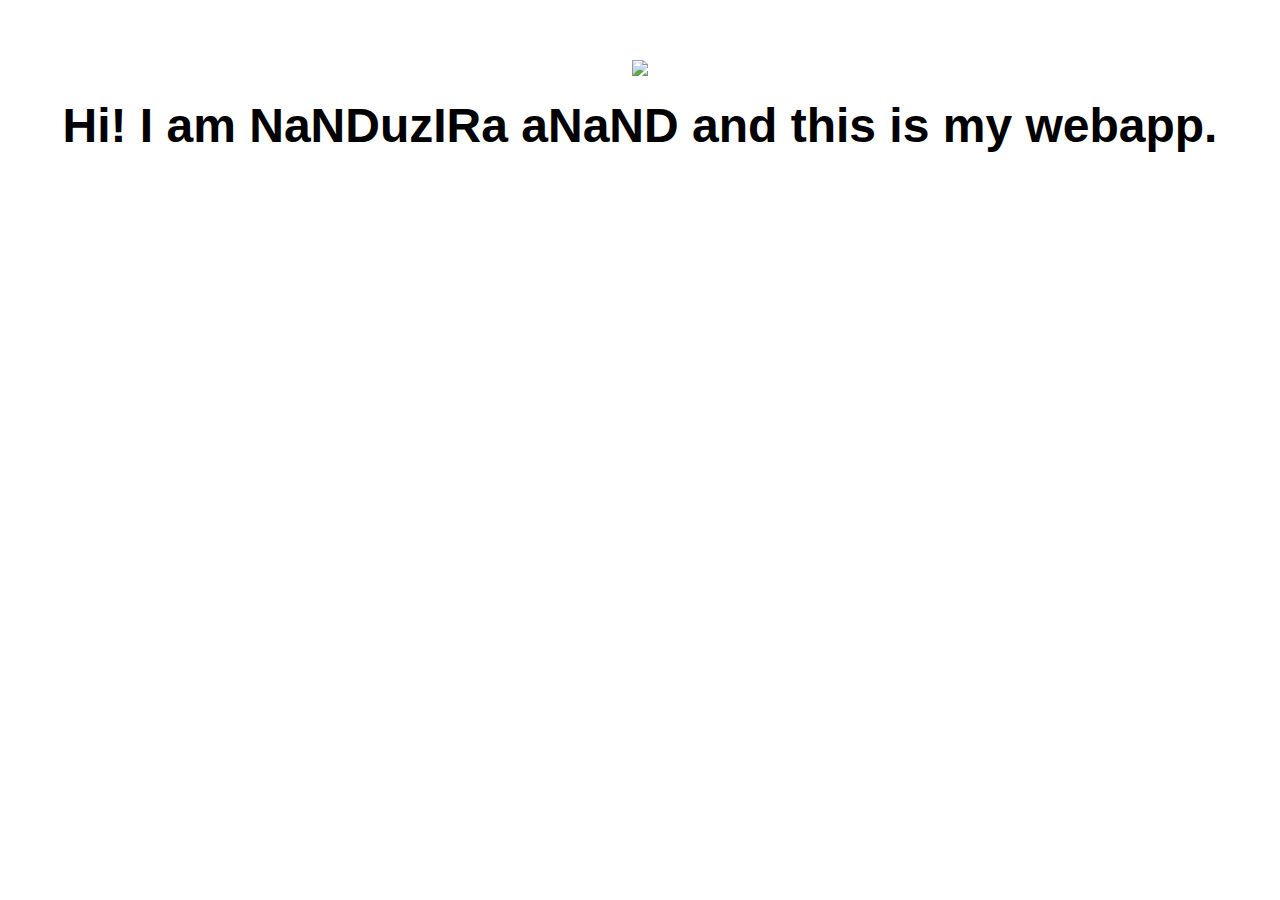
==== ui/index.html @ 5aabebe8 "[imad-console] Updates ui/index.html" ====
<!doctype html>
<html>
    <head>
        <link href="/ui/style.css" rel="stylesheet" />
    </head>
    <body>
        <div class="center">
            <img src="/ui/madi.png" class="img-medium" id = 'madi'/>
        </div>
        <br>
        <div class="center text-big bold" id = 'main-text'>
            Hi! I am NaNDuzIRa aNaND and this is my webapp.
        </div>
        <script>
            alert('Hi, I\'m Javascript');
        </script>
        <script type="text/javascript" src="/ui/main.js">
        </script>
    </body>
</html>
---- ui/style.css ----
body {
    font-family: sans-serif;
    margin-top: 60px;
}

.center {
    text-align: center;
}

.text-big {
    font-size: 300%;
}

.bold {
    font-weight: bold;
}

.img-medium {
    height: 200px;
}

.container {
    max-width: 800px;
    margin: 0 auto;
    color: grey;
    font-family: sans-serif;
    padding-left: 20px;
    padding-right: 20px;
}
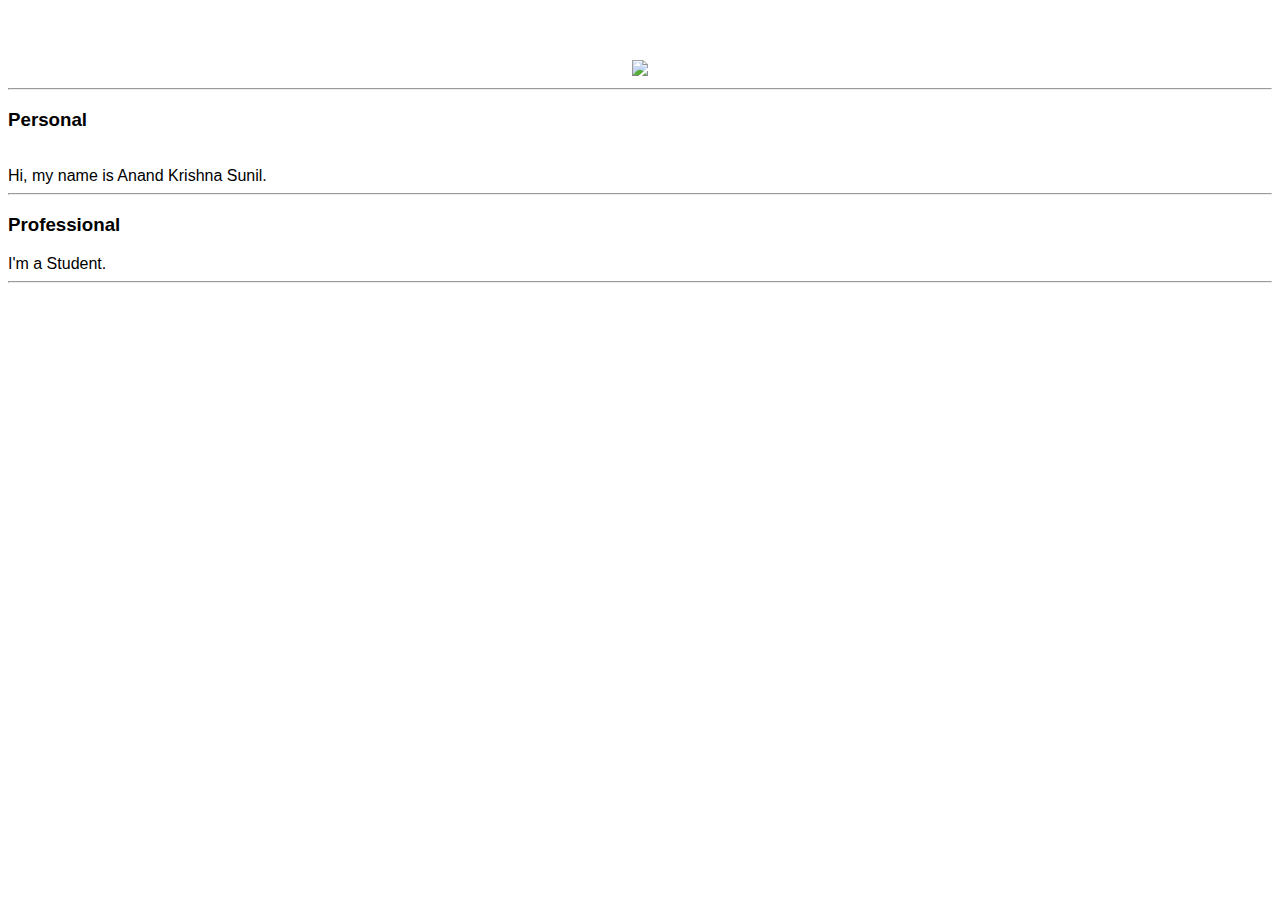
==== commit 733a0e92: "[imad-console] Updates ui/index.html" ====
--- a/ui/index.html
+++ b/ui/index.html
@@ -5,15 +5,23 @@
     </head>
     <body>
         <div class="center">
-            <img src="/ui/madi.png" class="img-medium" id = 'madi'/>
+            <img src="https://scontent.fdel1-1.fna.fbcdn.net/t31.0-8/s960x960/13737702_1250442324999996_8462182135514773687_o.jpg" class="img-medium" id = 'madi'/>
         </div>
+        <hr/>
+        <h3>Personal</h3>
         <br>
-        <div class="center text-big bold" id = 'main-text'>
-            Hi! I am NaNDuzIRa aNaND and this is my webapp.
+        <div>
+            Hi, my name is Anand Krishna Sunil.
         </div>
-        <script>
-            alert('Hi, I\'m Javascript');
-        </script>
+        <hr/>
+        <h3>Professional</h3>
+        <div>
+            I'm a Student.
+        </div>
+        <hr/>
+        <div class = 'footer'>
+            
+        </div>
         <script type="text/javascript" src="/ui/main.js">
         </script>
     </body>
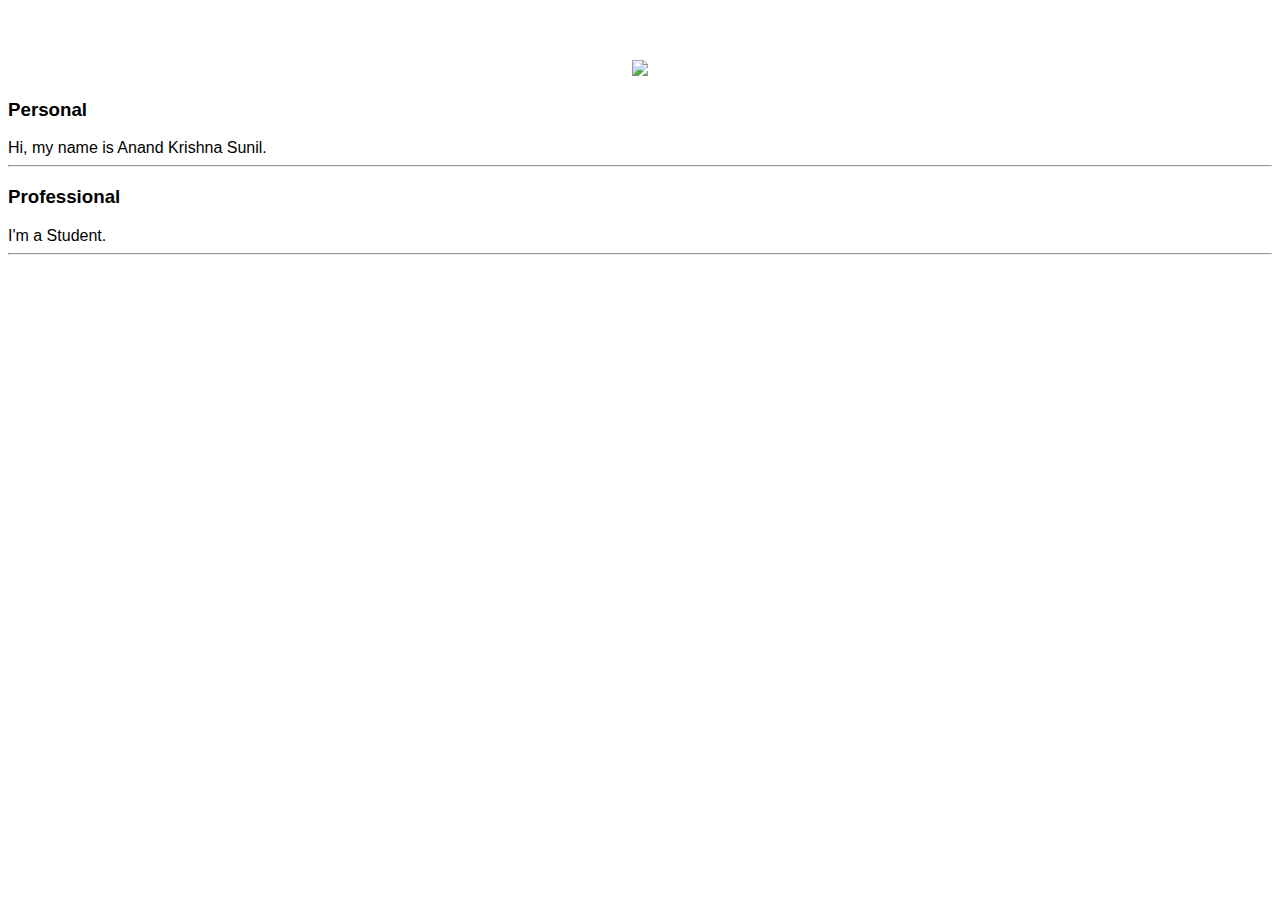
==== commit c634d2c9: "[imad-console] Updates ui/index.html" ====
--- a/ui/index.html
+++ b/ui/index.html
@@ -7,9 +7,7 @@
         <div class="center">
             <img src="https://scontent.fdel1-1.fna.fbcdn.net/t31.0-8/s960x960/13737702_1250442324999996_8462182135514773687_o.jpg" class="img-medium" id = 'madi'/>
         </div>
-        <hr/>
         <h3>Personal</h3>
-        <br>
         <div>
             Hi, my name is Anand Krishna Sunil.
         </div>
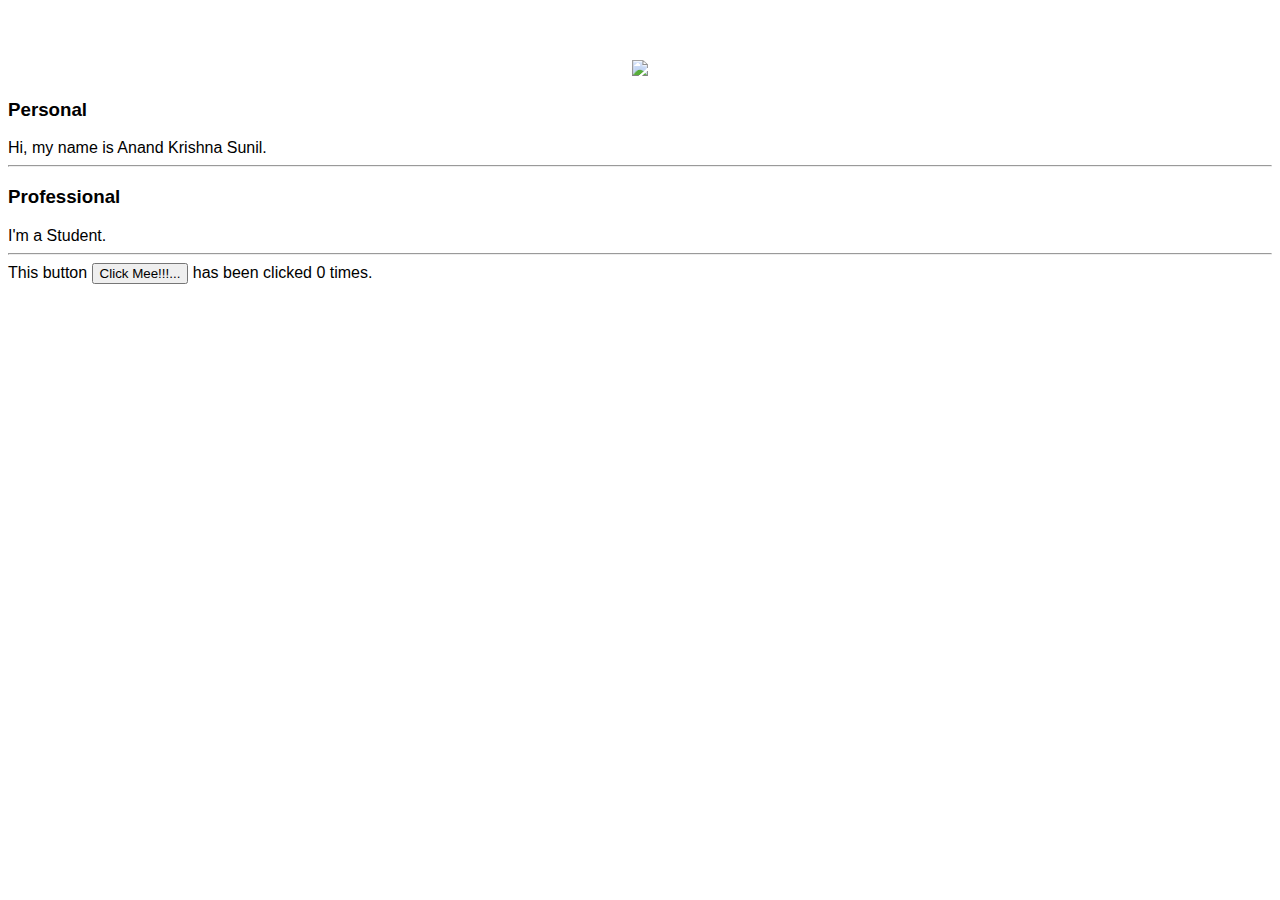
==== commit 1ef4ecfb: "[imad-console] Updates ui/index.html" ====
--- a/ui/index.html
+++ b/ui/index.html
@@ -18,7 +18,7 @@
         </div>
         <hr/>
         <div class = 'footer'>
-            
+            This button <button id='counter'>Click Mee!!!...</button> has been clicked <span id='count'>0</span> times.
         </div>
         <script type="text/javascript" src="/ui/main.js">
         </script>
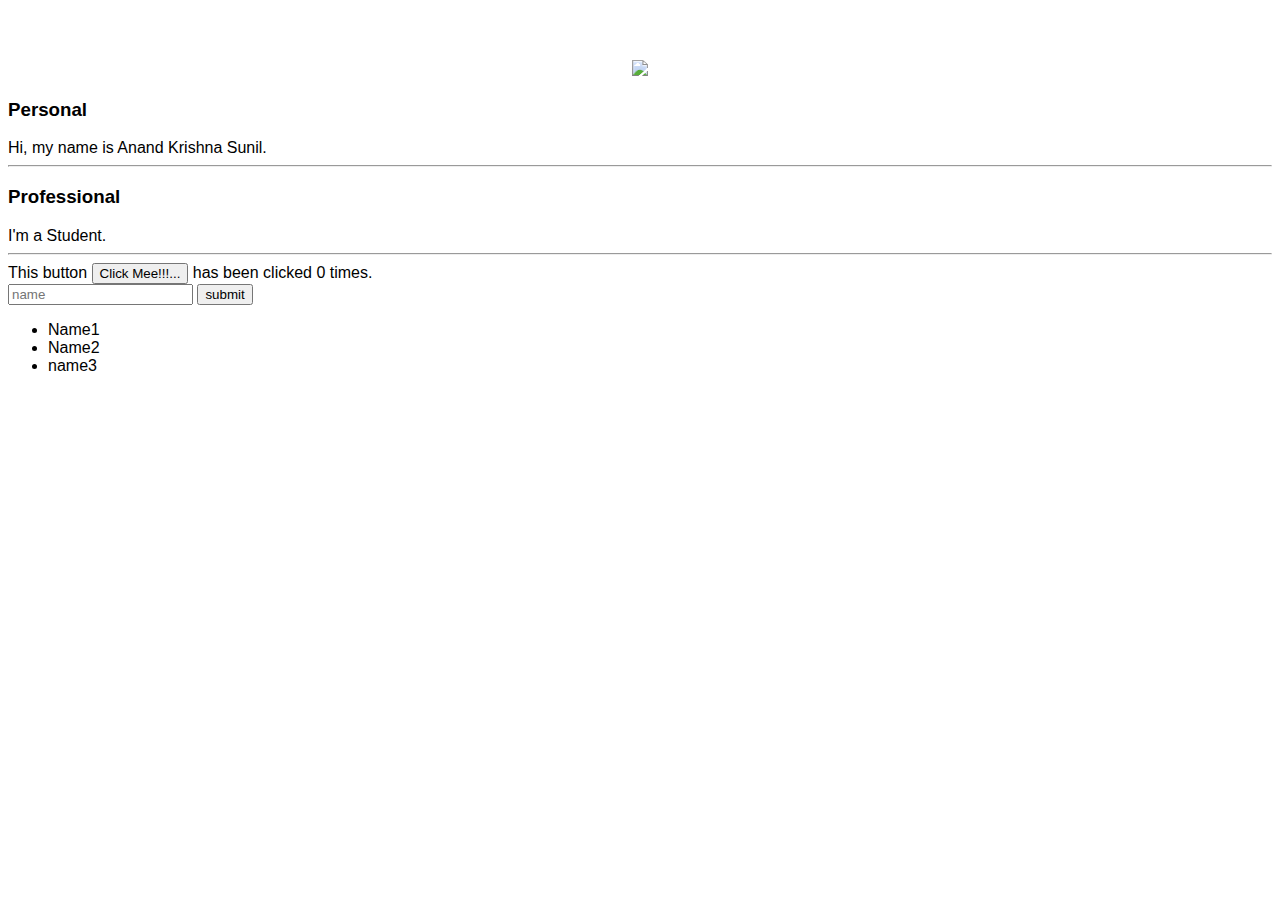
==== commit ca006697: "[imad-console] Updates ui/index.html" ====
--- a/ui/index.html
+++ b/ui/index.html
@@ -19,6 +19,14 @@
         <hr/>
         <div class = 'footer'>
             This button <button id='counter'>Click Mee!!!...</button> has been clicked <span id='count'>0</span> times.
+            <br/>
+            <input type="text" id='name' placeholder='name'></input>
+            <input type='submit' value='submit'></input>
+            <ul>
+                <li>Name1</li>
+                <li>Name2</li>
+                <li>name3</li>
+            </ul>
         </div>
         <script type="text/javascript" src="/ui/main.js">
         </script>
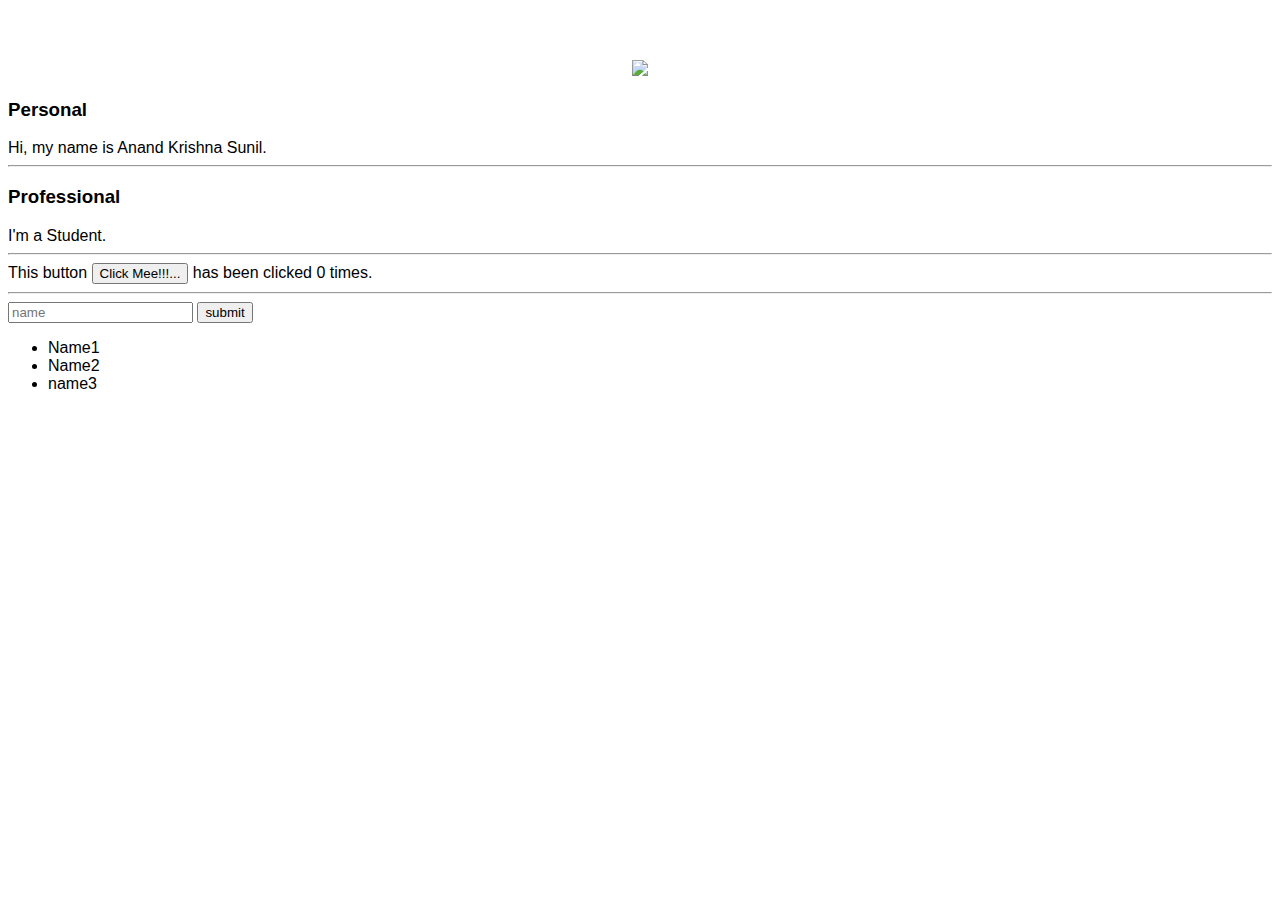
==== commit 90c15bdf: "[imad-console] Updates ui/index.html" ====
--- a/ui/index.html
+++ b/ui/index.html
@@ -19,7 +19,7 @@
         <hr/>
         <div class = 'footer'>
             This button <button id='counter'>Click Mee!!!...</button> has been clicked <span id='count'>0</span> times.
-            <br/>
+            <hr/>
             <input type="text" id='name' placeholder='name'></input>
             <input type='submit' value='submit'></input>
             <ul>
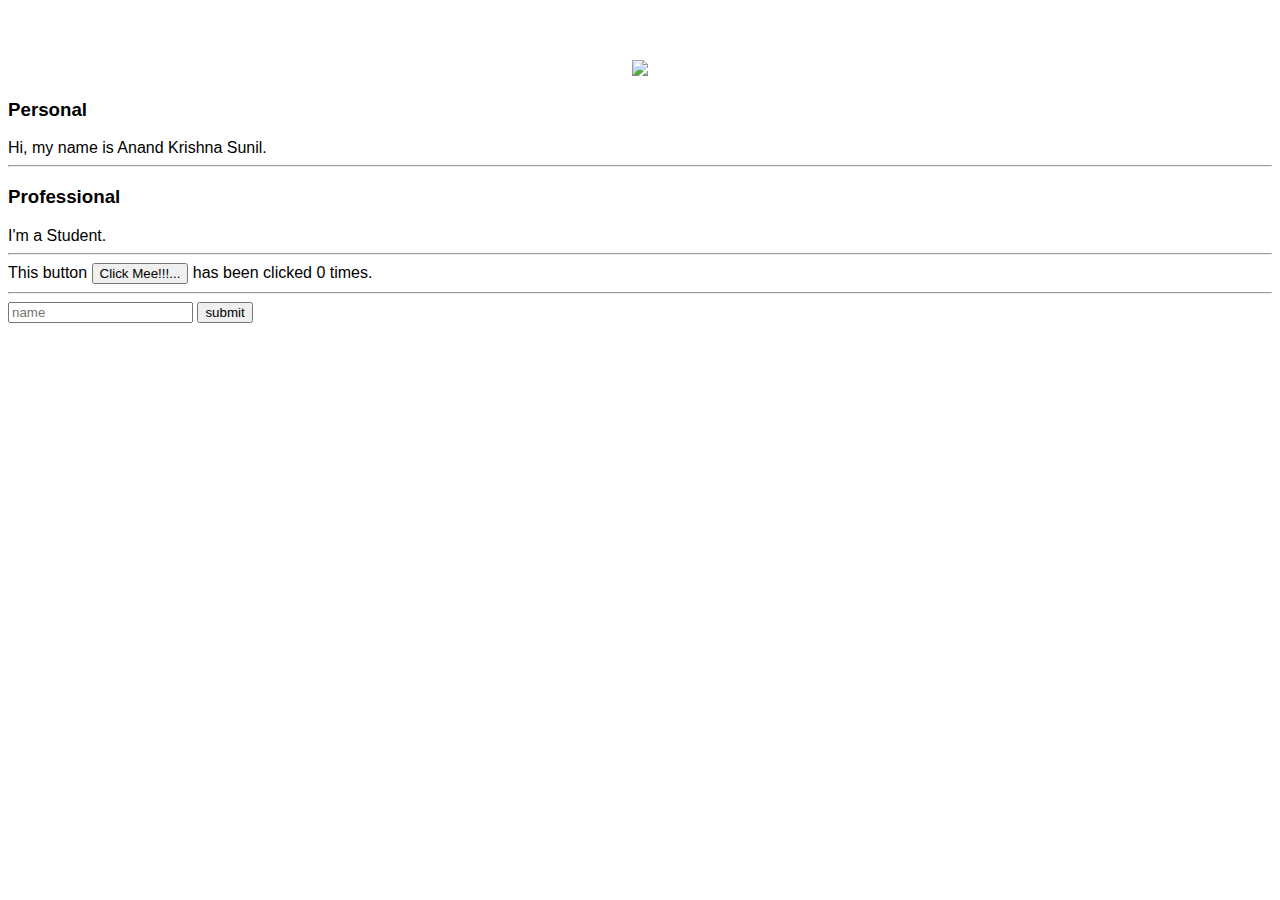
==== commit d1fe51e5: "[imad-console] Updates ui/index.html" ====
--- a/ui/index.html
+++ b/ui/index.html
@@ -21,11 +21,8 @@
             This button <button id='counter'>Click Mee!!!...</button> has been clicked <span id='count'>0</span> times.
             <hr/>
             <input type="text" id='name' placeholder='name'></input>
-            <input type='submit' value='submit'></input>
-            <ul>
-                <li>Name1</li>
-                <li>Name2</li>
-                <li>name3</li>
+            <input type='submit' value='submit' id='submit_btn'></input>
+            <ul id='namelist'>
             </ul>
         </div>
         <script type="text/javascript" src="/ui/main.js">
